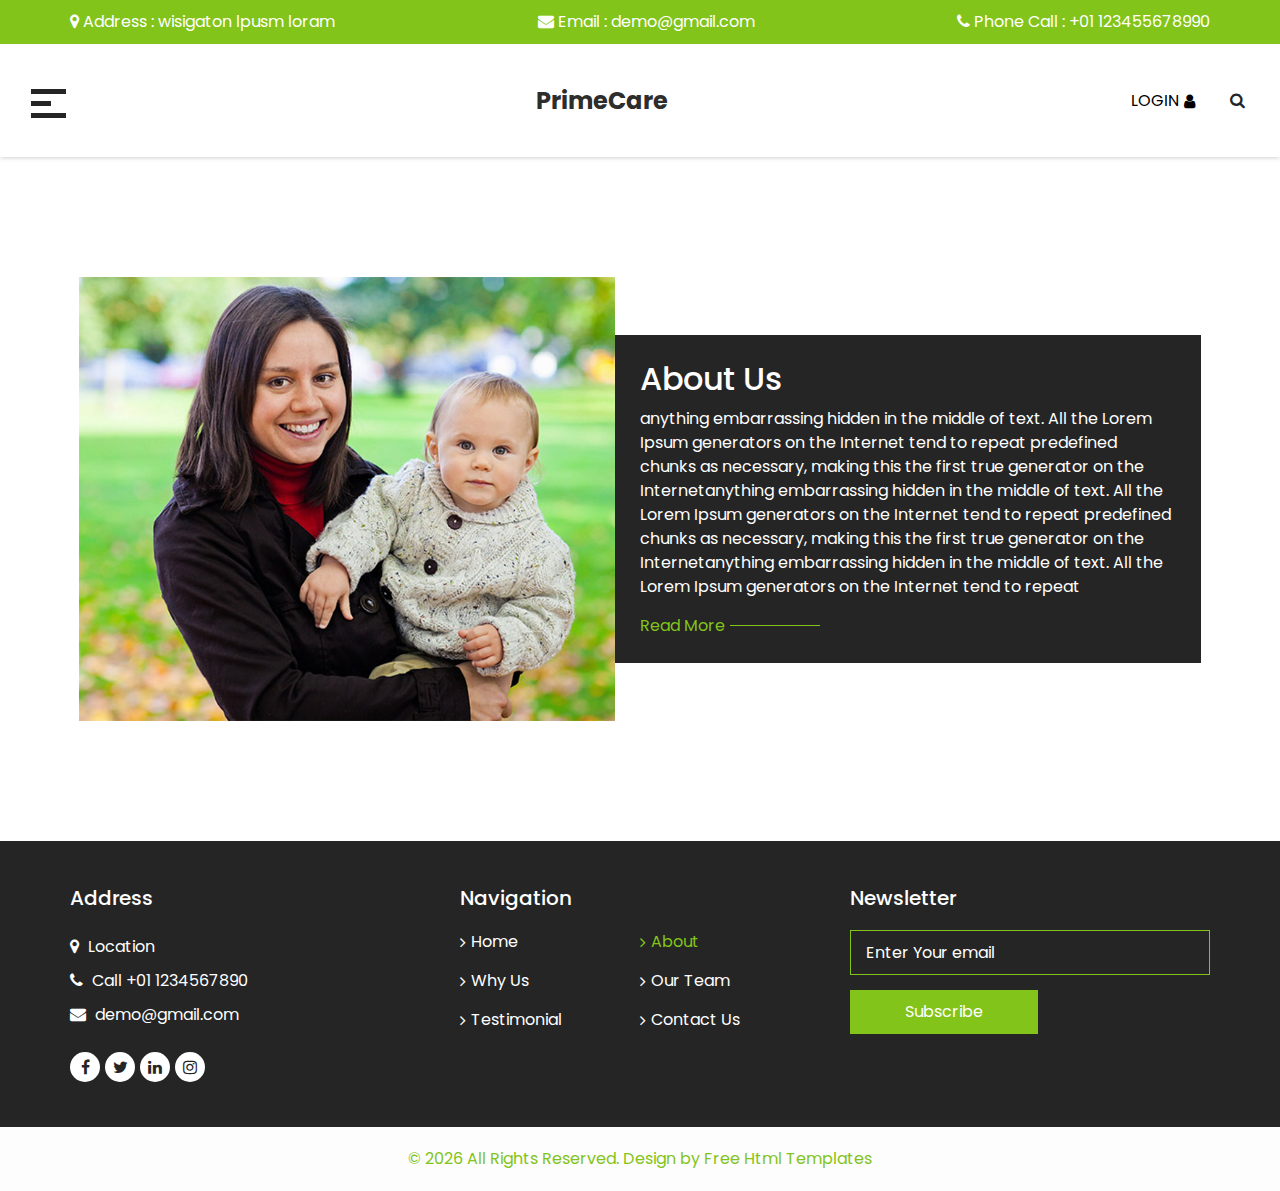
==== about.html @ 2d904932 "update project" ====
<!DOCTYPE html>
<html>

<head>
  <!-- Basic -->
  <meta charset="utf-8" />
  <meta http-equiv="X-UA-Compatible" content="IE=edge" />
  <!-- Mobile Metas -->
  <meta name="viewport" content="width=device-width, initial-scale=1, shrink-to-fit=no" />
  <!-- Site Metas -->
  <meta name="keywords" content="" />
  <meta name="description" content="" />
  <meta name="author" content="" />

  <title>PrimeCare</title>

  <!-- slider stylesheet -->
  <link rel="stylesheet" type="text/css" href="https://cdnjs.cloudflare.com/ajax/libs/OwlCarousel2/2.3.4/assets/owl.carousel.min.css" />

  <!-- bootstrap core css -->
  <link rel="stylesheet" type="text/css" href="css/bootstrap.css" />
  <!-- fonts awesome style -->
  <link href="css/font-awesome.min.css" rel="stylesheet" />
  <!-- fonts style -->
  <link href="https://fonts.googleapis.com/css?family=Open+Sans:400,700|Poppins:400,500,700&display=swap" rel="stylesheet" />

  <!-- Custom styles for this template -->
  <link href="css/style.css" rel="stylesheet" />
  <!-- responsive style -->
  <link href="css/responsive.css" rel="stylesheet" />
</head>

<body class="sub_page">
  <div class="hero_area">
    <!-- header section strats -->
    <header class="header_section">
      <div class="contact_nav_container">
        <div class="container">
          <div class="contact_nav">
            <a href="">
              <i class="fa fa-map-marker" aria-hidden="true"></i>
              <span>
                Address : wisigaton lpusm loram
              </span>
            </a>
            <a href="">
              <i class="fa fa-envelope" aria-hidden="true"></i>
              <span>
                Email : demo@gmail.com
              </span>
            </a>
            <a href="">
              <i class="fa fa-phone" aria-hidden="true"></i>
              <span>
                Phone Call : +01 123455678990
              </span>
            </a>
          </div>
        </div>
      </div>
      <div class="container-fluid">
        <nav class="navbar navbar-expand-lg custom_nav-container">
          <div class="custom_menu-btn">
            <button onclick="openNav()">
              <span class="s-1"> </span>
              <span class="s-2"> </span>
              <span class="s-3"> </span>
            </button>
          </div>
          <div id="myNav" class="overlay">
            <div class="menu_btn-style ">
              <button onclick="closeNav()">
                <span class="s-1"> </span>
                <span class="s-2"> </span>
                <span class="s-3"> </span>
              </button>
            </div>
            <div class="overlay-content">
              <a class="" href="index.html"> Home <span class="sr-only">(current)</span></a>
              <a class="active" href="about.html"> About</a>
              <a class="" href="why.html"> Why Us </a>
              <a class="" href="team.html"> Our Team</a>
              <a class="" href="testimonial.html"> Testimonial</a>
              <a class="" href="contact.html"> Contact Us</a>
            </div>
          </div>
          <a class="navbar-brand" href="index.html">
            <span>
              PrimeCare
            </span>
          </a>
          <div class="user_option">
            <a href="">
              <span>
                Login
              </span>
              <i class="fa fa-user" aria-hidden="true"></i>
            </a>
            <form class="form-inline">
              <button class="btn  nav_search-btn" type="submit">
                <i class="fa fa-search" aria-hidden="true"></i>
              </button>
            </form>
          </div>
        </nav>
      </div>
    </header>
    <!-- end header section -->
  </div>


  <!-- about section -->

  <section class="about_section layout_padding">
    <div class="container-fluid">
      <div class="box">
        <div class="img-box">
          <img src="images/about-img.jpg" alt="" />
        </div>
        <div class="detail-box">
          <h2>
            About Us
          </h2>
          <p>
            anything embarrassing hidden in the middle of text. All the Lorem Ipsum generators on the Internet tend to repeat predefined chunks as necessary, making this the first true generator on the Internetanything embarrassing hidden in the middle of text. All the Lorem Ipsum generators on the Internet tend to repeat predefined chunks as necessary, making this the first true generator on the Internetanything embarrassing hidden in the middle of text. All the Lorem Ipsum generators on the Internet tend to repeat
          </p>
          <a href="">
            <span>
              Read More
            </span>
            <hr />
          </a>
        </div>
      </div>
    </div>
  </section>

  <!-- end about section -->


  <!-- info section -->

  <section class="info_section layout_padding2">
    <div class="container">
      <div class="row">
        <div class="col-md-4">
          <div class="info_contact">
            <h5>
              Address
            </h5>
            <div class="contact_link_box">
              <a href="">
                <i class="fa fa-map-marker" aria-hidden="true"></i>
                <span>
                  Location
                </span>
              </a>
              <a href="">
                <i class="fa fa-phone" aria-hidden="true"></i>
                <span>
                  Call +01 1234567890
                </span>
              </a>
              <a href="">
                <i class="fa fa-envelope" aria-hidden="true"></i>
                <span>
                  demo@gmail.com
                </span>
              </a>
            </div>
          </div>
          <div class="info_social">
            <a href="">
              <i class="fa fa-facebook" aria-hidden="true"></i>
            </a>
            <a href="">
              <i class="fa fa-twitter" aria-hidden="true"></i>
            </a>
            <a href="">
              <i class="fa fa-linkedin" aria-hidden="true"></i>
            </a>
            <a href="">
              <i class="fa fa-instagram" aria-hidden="true"></i>
            </a>
          </div>
        </div>
        <div class="col-md-4">
          <div class="info_link_box">
            <h5>
              Navigation
            </h5>
            <div class="info_links">
              <a class="" href="index.html"> <i class="fa fa-angle-right" aria-hidden="true"></i> Home <span class="sr-only">(current)</span></a>
              <a class="active" href="about.html"> <i class="fa fa-angle-right" aria-hidden="true"></i> About</a>
              <a class="" href="why.html"> <i class="fa fa-angle-right" aria-hidden="true"></i> Why Us </a>
              <a class="" href="team.html"> <i class="fa fa-angle-right" aria-hidden="true"></i> Our Team</a>
              <a class="" href="testimonial.html"> <i class="fa fa-angle-right" aria-hidden="true"></i> Testimonial</a>
              <a class="" href="contact.html"> <i class="fa fa-angle-right" aria-hidden="true"></i> Contact Us</a>
            </div>
          </div>
        </div>
        <div class="col-md-4">
          <h5>
            Newsletter
          </h5>
          <form action="">
            <input type="text" placeholder="Enter Your email" />
            <button type="submit">
              Subscribe
            </button>
          </form>
        </div>
      </div>
    </div>
  </section>

  <!-- end info section -->

  <!-- footer section -->
  <footer class="footer_section container-fluid">
    <p>
      &copy; <span id="displayYear"></span> All Rights Reserved. Design by
      <a href="https://html.design/">Free Html Templates</a>
    </p>
  </footer>
  <!-- footer section -->

  <script src="js/jquery-3.4.1.min.js"></script>
  <script src="js/bootstrap.js"></script>
  <script src="https://cdnjs.cloudflare.com/ajax/libs/OwlCarousel2/2.3.4/owl.carousel.min.js"></script>
  <script src="js/custom.js"></script>


</body>

</html>
---- css/style.css ----
body {
  font-family: "Poppins", sans-serif;
  overflow-x: hidden;
}

p {
  font-family: "Poppins", sans-serif;
}

.layout_margin {
  margin-top: 90px;
  margin-bottom: 90px;
}

.layout_padding {
  padding-top: 120px;
  padding-bottom: 120px;
}

.layout_padding2 {
  padding-top: 45px;
  padding-bottom: 45px;
}

.layout_padding2-top {
  padding-top: 45px;
}

.layout_padding2-bottom {
  padding-bottom: 45px;
}

.layout_padding-top {
  padding-top: 120px;
}

.layout_padding-bottom {
  padding-bottom: 120px;
}

.heading_container {
  display: -webkit-box;
  display: -ms-flexbox;
  display: flex;
  -webkit-box-orient: vertical;
  -webkit-box-direction: normal;
      -ms-flex-direction: column;
          flex-direction: column;
  -webkit-box-align: center;
      -ms-flex-align: center;
          align-items: center;
  text-align: center;
}

.heading_container h2 {
  font-weight: bold;
}

/*header section*/
.hero_area {
  height: 100vh;
  position: relative;
  display: -webkit-box;
  display: -ms-flexbox;
  display: flex;
  -webkit-box-orient: vertical;
  -webkit-box-direction: normal;
      -ms-flex-direction: column;
          flex-direction: column;
}

.sub_page .hero_area {
  height: auto;
}

.sub_page .hero_area .header_section {
  -webkit-box-shadow: 0 0 5px 0 rgba(0, 0, 0, 0.25);
          box-shadow: 0 0 5px 0 rgba(0, 0, 0, 0.25);
}

.header_section {
  background-color: #ffffff;
}

.header_section .container-fluid {
  padding-right: 25px;
  padding-left: 25px;
}

.contact_nav_container {
  background-color: #82c419;
  padding: 10px 0;
}

.contact_nav_container .contact_nav {
  display: -webkit-box;
  display: -ms-flexbox;
  display: flex;
  -webkit-box-pack: justify;
      -ms-flex-pack: justify;
          justify-content: space-between;
}

.contact_nav_container .contact_nav a {
  color: #ffffff;
}

.header_section .nav_container {
  margin: 0 auto;
}

.custom_nav-container.navbar-expand-lg .navbar-nav .nav-link img {
  width: 22px;
  margin-right: 15px;
}

.custom_nav-container.navbar-expand-lg .navbar-nav .nav-link {
  padding: 0px 25px;
  color: #fefeff;
  text-align: center;
  font-family: "Roboto", sans-serif;
}

.custom_menu-btn button {
  margin-top: 12px;
  outline: none;
  border: none;
  background-color: transparent;
}

.custom_menu-btn span {
  display: block;
  width: 35px;
  height: 5px;
  background-color: #252525;
  margin: 7px 0;
  -webkit-transition: all 0.3s;
  transition: all 0.3s;
}

.custom_menu-btn .s-2 {
  -webkit-transition: all 0.1s;
  transition: all 0.1s;
  width: 20px;
}

.menu_btn-style {
  position: fixed;
  left: 22px;
  top: 15px;
}

.menu_btn-style button {
  margin-top: 12px;
  outline: none;
  border: none;
  background-color: transparent;
}

.menu_btn-style span {
  display: block;
  width: 35px;
  height: 5px;
  background-color: #252525;
  margin: 7px 0;
  -webkit-transition: all 0.3s;
  transition: all 0.3s;
}

.menu_btn-style button {
  -webkit-transform: translateX(14px);
          transform: translateX(14px);
}

.menu_btn-style button .s-1 {
  -webkit-transform: rotate(45deg) translateY(17px);
          transform: rotate(45deg) translateY(17px);
}

.menu_btn-style button .s-2 {
  -webkit-transform: translateX(-100px);
          transform: translateX(-100px);
}

.menu_btn-style button .s-3 {
  -webkit-transform: rotate(-45deg) translateY(-17px);
          transform: rotate(-45deg) translateY(-17px);
}

.navbar-expand-lg {
  -webkit-box-pack: justify;
      -ms-flex-pack: justify;
          justify-content: space-between;
}

.navbar-expand-lg .navbar-collapse {
  -webkit-box-flex: 0;
      -ms-flex-positive: 0;
          flex-grow: 0;
}

.overlay {
  height: 100%;
  width: 0;
  position: fixed;
  z-index: 1;
  top: 0;
  left: 0;
  background-color: rgba(130, 196, 25, 0.95);
  overflow-x: hidden;
  -webkit-transition: 0.5s;
  transition: 0.5s;
}

.overlay .closebtn {
  position: absolute;
  top: 0;
  right: 30px;
}

.overlay a {
  display: inline-block;
  padding: 10px 15px;
  text-decoration: none;
  font-size: 18px;
  text-transform: uppercase;
  color: #ffffff;
  margin: 10px 0;
  display: block;
  -webkit-transition: 0.3s;
  transition: 0.3s;
  border: 1.5px solid #ffffff;
  border-radius: 5px;
  width: 190px;
}

.overlay a:hover, .overlay a.active {
  border-color: transparent;
  background-color: #ffffff;
  color: #000000;
}

.menu_btn-style {
  display: none;
}

.overlay-content {
  position: relative;
  top: 20%;
  width: 100%;
  text-align: center;
  margin-top: 30px;
  display: -webkit-box;
  display: -ms-flexbox;
  display: flex;
  -webkit-box-orient: vertical;
  -webkit-box-direction: normal;
      -ms-flex-direction: column;
          flex-direction: column;
  -webkit-box-align: center;
      -ms-flex-align: center;
          align-items: center;
}

.menu_width {
  width: 100%;
}

.scroll-y-hidden {
  overflow-y: hidden;
}

a,
a:hover,
a:focus {
  text-decoration: none;
}

a:hover,
a:focus {
  color: initial;
}

.btn,
.btn:focus {
  outline: none !important;
  -webkit-box-shadow: none;
          box-shadow: none;
}

.custom_nav-container .nav_search-btn {
  width: 35px;
  height: 35px;
  padding: 0;
  border: none;
  background-position: center;
}

.navbar-brand {
  display: -webkit-box;
  display: -ms-flexbox;
  display: flex;
  margin: 0;
}

.navbar-brand span {
  font-weight: 700;
  color: #2d2d2c;
  font-size: 24px;
}

.custom_nav-container {
  z-index: 99999;
  padding: 25px 0;
}

.custom_nav-container .navbar-toggler {
  outline: none;
}

.custom_nav-container .navbar-toggler .navbar-toggler-icon {
  background-image: url(../images/menu.png);
  background-size: 55px;
}

.user_option {
  display: -webkit-box;
  display: -ms-flexbox;
  display: flex;
  -webkit-box-align: center;
      -ms-flex-align: center;
          align-items: center;
}

.user_option a {
  display: -webkit-box;
  display: -ms-flexbox;
  display: flex;
  -webkit-box-align: center;
      -ms-flex-align: center;
          align-items: center;
  margin-right: 25px;
  color: #000000;
}

.user_option a span {
  text-transform: uppercase;
  margin-right: 5px;
}

/*end header section*/
.slider_section {
  background-image: url(../images/slider-bg.jpg);
  background-size: cover;
  -webkit-box-flex: 1;
      -ms-flex: 1;
          flex: 1;
  color: #ffffff;
}

.slider_section #customCarousel1,
.slider_section .carousel-inner,
.slider_section .carousel-item {
  height: 100%;
}

.slider_section #customCarousel1 {
  width: 100%;
  height: 100%;
}

.slider_section .box {
  width: 100%;
  height: 100%;
  display: -webkit-box;
  display: -ms-flexbox;
  display: flex;
  -webkit-box-pack: justify;
      -ms-flex-pack: justify;
          justify-content: space-between;
}

.slider_section .box a {
  display: inline-block;
  background-color: #82c419;
  color: #ffffff;
  padding: 12px 45px;
  border-radius: 0;
  -webkit-transition: all 0.3s;
  transition: all 0.3s;
  border: none;
  text-transform: uppercase;
}

.slider_section .box a:hover {
  background-color: #649713;
}

.slider_section .box .baby_detail {
  -ms-flex-item-align: start;
      align-self: flex-start;
  display: -webkit-box;
  display: -ms-flexbox;
  display: flex;
  -webkit-box-orient: vertical;
  -webkit-box-direction: normal;
      -ms-flex-direction: column;
          flex-direction: column;
  -webkit-box-align: end;
      -ms-flex-align: end;
          align-items: flex-end;
}

.slider_section .box .baby_detail .baby_text {
  padding: 25px 35px;
  background-color: rgba(37, 37, 37, 0.9);
  margin-bottom: 15px;
}

.slider_section .box .baby_detail h2 {
  text-transform: uppercase;
}

.slider_section .box .care_detail {
  -ms-flex-item-align: end;
      align-self: flex-end;
}

.slider_section .box .care_detail .care_text {
  padding: 25px 35px;
  background-color: rgba(37, 37, 37, 0.9);
  margin-top: 15px;
}

.slider_section .box .care_detail h2 {
  text-transform: uppercase;
}

.slider_section .carousel-indicators {
  left: initial;
  bottom: initial;
  top: 45px;
  right: 0;
  width: 50px;
  height: 115px;
  margin: 0;
  -webkit-box-orient: vertical;
  -webkit-box-direction: normal;
      -ms-flex-direction: column;
          flex-direction: column;
  -webkit-box-pack: justify;
      -ms-flex-pack: justify;
          justify-content: space-between;
  -webkit-box-align: center;
      -ms-flex-align: center;
          align-items: center;
}

.slider_section .carousel-indicators li {
  width: 20px;
  height: 20px;
  opacity: 1;
  margin: 0;
  border: none;
  background-color: transparent;
  background-color: #82c419;
}

.slider_section .carousel-indicators li.active {
  background-color: #252525;
}

.service_section {
  background-color: #252525;
  position: relative;
}

.service_section .row > div {
  padding: 0;
}

.service_section .box {
  padding: 25px 25px;
  position: relative;
}

.service_section .box .img-box {
  width: 45px;
  height: 45px;
  display: -webkit-box;
  display: -ms-flexbox;
  display: flex;
  -webkit-box-pack: center;
      -ms-flex-pack: center;
          justify-content: center;
  -webkit-box-align: center;
      -ms-flex-align: center;
          align-items: center;
}

.service_section .box .img-box img {
  width: 100%;
}

.service_section .box .detail-box {
  color: #ffffff;
  margin-top: 10px;
}

.service_section .box .detail-box h6 {
  text-transform: uppercase;
}

.service_section .box > div {
  position: relative;
  z-index: 3;
}

.service_section .box:before {
  content: "";
  position: absolute;
  top: 0;
  left: 0;
  width: 100%;
  height: 100%;
  background-color: #252525;
  z-index: 1;
  -webkit-transition: all 0.3s;
  transition: all 0.3s;
}

.service_section .box:hover:before, .service_section .box.active:before {
  background-color: #82c419;
  -webkit-transform: scale(1.1);
          transform: scale(1.1);
  z-index: 2;
}

.about_section {
  color: #ffffff;
  padding-left: 10%;
  padding-right: 12%;
}

.about_section .box {
  display: -webkit-box;
  display: -ms-flexbox;
  display: flex;
  -webkit-box-align: stretch;
      -ms-flex-align: stretch;
          align-items: stretch;
}

.about_section .box .img-box {
  -webkit-box-flex: 1;
      -ms-flex: 1;
          flex: 1;
}

.about_section .box .img-box img {
  width: 100%;
}

.about_section .box .detail-box {
  -webkit-box-flex: 1;
      -ms-flex: 1;
          flex: 1;
  padding: 25px;
  margin: 25px 0;
  background-color: #252525;
  display: -webkit-box;
  display: -ms-flexbox;
  display: flex;
  -webkit-box-orient: vertical;
  -webkit-box-direction: normal;
      -ms-flex-direction: column;
          flex-direction: column;
  -webkit-box-align: start;
      -ms-flex-align: start;
          align-items: flex-start;
  -webkit-box-pack: center;
      -ms-flex-pack: center;
          justify-content: center;
}

.about_section .box .detail-box p {
  margin: 0;
}

.about_section .box .detail-box a {
  display: -webkit-box;
  display: -ms-flexbox;
  display: flex;
  -webkit-box-align: center;
      -ms-flex-align: center;
          align-items: center;
  margin-top: 15px;
  color: #82c419;
}

.about_section .box .detail-box a hr {
  border: none;
  width: 90px;
  height: 1px;
  background-color: #82c419;
  margin: 0;
  margin-left: 5px;
}

.wehave_section {
  color: #ffffff;
  padding-left: 10%;
  padding-right: 5%;
  background-color: #252525;
  background: -webkit-gradient(linear, left top, left bottom, color-stop(5%, transparent), color-stop(5%, #252525), color-stop(95%, #252525), color-stop(95%, transparent));
  background: linear-gradient(to bottom, transparent 5%, #252525 5%, #252525 95%, transparent 95%);
}

.wehave_section .box {
  display: -webkit-box;
  display: -ms-flexbox;
  display: flex;
  -webkit-box-align: stretch;
      -ms-flex-align: stretch;
          align-items: stretch;
}

.wehave_section .box .img-box {
  -webkit-box-flex: 1.4;
      -ms-flex: 1.4;
          flex: 1.4;
}

.wehave_section .box .img-box img {
  width: 100%;
}

.wehave_section .box .detail-box {
  -webkit-box-flex: 1;
      -ms-flex: 1;
          flex: 1;
  padding: 25px;
  margin: 25px 0;
  display: -webkit-box;
  display: -ms-flexbox;
  display: flex;
  -webkit-box-orient: vertical;
  -webkit-box-direction: normal;
      -ms-flex-direction: column;
          flex-direction: column;
  -webkit-box-align: start;
      -ms-flex-align: start;
          align-items: flex-start;
  -webkit-box-pack: center;
      -ms-flex-pack: center;
          justify-content: center;
}

.wehave_section .box .detail-box p {
  margin: 0;
}

.wehave_section .box .detail-box a {
  display: -webkit-box;
  display: -ms-flexbox;
  display: flex;
  -webkit-box-align: center;
      -ms-flex-align: center;
          align-items: center;
  margin-top: 15px;
  color: #82c419;
}

.wehave_section .box .detail-box a hr {
  border: none;
  width: 90px;
  height: 1px;
  background-color: #82c419;
  margin: 0;
  margin-left: 5px;
}

.why_section .why_container {
  display: -webkit-box;
  display: -ms-flexbox;
  display: flex;
  -webkit-box-pack: justify;
      -ms-flex-pack: justify;
          justify-content: space-between;
}

.why_section .box {
  display: -webkit-box;
  display: -ms-flexbox;
  display: flex;
  -webkit-box-orient: vertical;
  -webkit-box-direction: normal;
      -ms-flex-direction: column;
          flex-direction: column;
  -webkit-box-align: center;
      -ms-flex-align: center;
          align-items: center;
  text-align: center;
  margin: 45px 10px 0 10px;
  -webkit-box-flex: 1;
      -ms-flex: 1;
          flex: 1;
}

.why_section .box .img-box {
  width: 100%;
  height: 200px;
  display: -webkit-box;
  display: -ms-flexbox;
  display: flex;
  -webkit-box-pack: center;
      -ms-flex-pack: center;
          justify-content: center;
  -webkit-box-align: center;
      -ms-flex-align: center;
          align-items: center;
  background-color: #82c419;
  border-radius: 15px;
  -webkit-transition: all 0.3s;
  transition: all 0.3s;
}

.why_section .box .img-box img {
  width: 45px;
}

.why_section .box .detail-box {
  -webkit-box-flex: 1;
      -ms-flex: 1;
          flex: 1;
  display: -webkit-box;
  display: -ms-flexbox;
  display: flex;
  -webkit-box-orient: vertical;
  -webkit-box-direction: normal;
      -ms-flex-direction: column;
          flex-direction: column;
  margin-top: 15px;
}

.why_section .box .detail-box h5 {
  -webkit-box-flex: 1;
      -ms-flex: 1;
          flex: 1;
}

.why_section .box .detail-box a {
  display: -webkit-box;
  display: -ms-flexbox;
  display: flex;
  -webkit-box-pack: center;
      -ms-flex-pack: center;
          justify-content: center;
  -webkit-box-align: center;
      -ms-flex-align: center;
          align-items: center;
  margin-top: 15px;
  color: #82c419;
}

.why_section .box .detail-box a hr {
  border: none;
  width: 90px;
  height: 1px;
  background-color: #82c419;
  margin: 0;
  margin-left: 5px;
}

.why_section .box:hover .img-box {
  background-color: #252525;
}

.team_section .box {
  display: -webkit-box;
  display: -ms-flexbox;
  display: flex;
  -webkit-box-orient: vertical;
  -webkit-box-direction: normal;
      -ms-flex-direction: column;
          flex-direction: column;
  -webkit-box-align: center;
      -ms-flex-align: center;
          align-items: center;
  text-align: center;
  opacity: 0.2;
  margin: 75px 0;
  -webkit-transition: all 0.3s;
  transition: all 0.3s;
}

.team_section .box .img-box img {
  width: 100%;
}

.team_section .box .detail-box {
  background-color: #82c419;
  padding: 15px;
  border-radius: 10px;
  color: #ffffff;
  margin-top: -45px;
  visibility: hidden;
  opacity: 0;
  -webkit-transition: all 0.3s;
  transition: all 0.3s;
}

.team_section .box .detail-box h6 {
  text-transform: uppercase;
  font-size: 15px;
}

.team_section .box .detail-box .social_box {
  display: -webkit-box;
  display: -ms-flexbox;
  display: flex;
  -webkit-box-pack: center;
      -ms-flex-pack: center;
          justify-content: center;
}

.team_section .box .detail-box .social_box a {
  width: 30px;
  height: 30px;
  border-radius: 100%;
  display: -webkit-box;
  display: -ms-flexbox;
  display: flex;
  -webkit-box-pack: center;
      -ms-flex-pack: center;
          justify-content: center;
  -webkit-box-align: center;
      -ms-flex-align: center;
          align-items: center;
  background-color: #ffffff;
  font-size: 18px;
  margin: 0 5px;
  color: #82c419;
}

.team_section .team_carousel .owl-item.center .box {
  opacity: 1;
  -webkit-transform: scale(1.2);
          transform: scale(1.2);
}

.team_section .team_carousel .owl-item.center .box .detail-box {
  visibility: visible;
  opacity: 1;
}

.team_section .team_carousel .owl-dots {
  display: -webkit-box;
  display: -ms-flexbox;
  display: flex;
  -webkit-box-pack: center;
      -ms-flex-pack: center;
          justify-content: center;
}

.team_section .team_carousel .owl-dots .owl-dot {
  width: 20px;
  height: 20px;
  margin: 0 5px;
  background-color: #252525;
  outline: none;
}

.team_section .team_carousel .owl-dots .owl-dot.active {
  background-color: #82c419;
}

/* contact section */
.contact_section .heading_container {
  margin-bottom: 25px;
}

.contact_section .row {
  -webkit-box-align: center;
      -ms-flex-align: center;
          align-items: center;
}

.contact_section .detail-box {
  width: 250px;
}

.contact_section .detail-box p {
  margin-top: 5px;
}

.contact_section .contact-form h5 {
  color: #ffffff;
  font-weight: 600;
  text-align: center;
}

.contact_section .contact-form .top_input {
  display: -webkit-box;
  display: -ms-flexbox;
  display: flex;
  -webkit-box-pack: justify;
      -ms-flex-pack: justify;
          justify-content: space-between;
}

.contact_section .contact-form .top_input input {
  width: 48%;
}

.contact_section .contact-form input {
  width: 100%;
  margin: 10px 0;
  height: 45px;
  padding-left: 15px;
  border: none;
  outline: none;
  -webkit-box-shadow: 0 0 20px 0 rgba(0, 0, 0, 0.1);
          box-shadow: 0 0 20px 0 rgba(0, 0, 0, 0.1);
}

.contact_section .contact-form input.message_input {
  height: 125px;
}

.contact_section .contact-form input::-webkit-input-placeholder {
  color: #acabab;
}

.contact_section .contact-form input:-ms-input-placeholder {
  color: #acabab;
}

.contact_section .contact-form input::-ms-input-placeholder {
  color: #acabab;
}

.contact_section .contact-form input::placeholder {
  color: #acabab;
}

.contact_section .contact-form .btn-box {
  display: -webkit-box;
  display: -ms-flexbox;
  display: flex;
  -webkit-box-pack: center;
      -ms-flex-pack: center;
          justify-content: center;
  margin-top: 35px;
}

.contact_section .contact-form .btn-box button {
  display: inline-block;
  background-color: #82c419;
  color: #ffffff;
  padding: 10px 65px;
  border-radius: 0;
  -webkit-transition: all 0.3s;
  transition: all 0.3s;
  border: none;
}

.contact_section .contact-form .btn-box button:hover {
  background-color: #649713;
}

/* end contact section */
.client_section .heading_container {
  -webkit-box-align: center;
      -ms-flex-align: center;
          align-items: center;
  text-align: center;
  margin-bottom: 15px;
}

.client_section .box {
  display: -webkit-box;
  display: -ms-flexbox;
  display: flex;
  -webkit-box-align: start;
      -ms-flex-align: start;
          align-items: flex-start;
}

.client_section .box .img-box {
  width: 125px;
  min-width: 125px;
  margin-right: 15px;
  position: relative;
  border: 1.5px solid #82c419;
}

.client_section .box .img-box img {
  width: 100%;
}

.client_section .box .client_detail {
  border: 1px solid #82c419;
  margin-left: -75px;
  margin-top: 45px;
  padding: 45px 35px 35px 90px;
}

.client_section .box .client_detail .client_name {
  display: -webkit-box;
  display: -ms-flexbox;
  display: flex;
  -webkit-box-align: center;
      -ms-flex-align: center;
          align-items: center;
  -webkit-box-pack: justify;
      -ms-flex-pack: justify;
          justify-content: space-between;
  -webkit-box-flex: 1;
      -ms-flex: 1;
          flex: 1;
  padding-right: 25px;
  margin-bottom: 10px;
}

.client_section .box .client_detail .client_name .client_info h4 {
  font-weight: bold;
  margin: 0;
}

.client_section .box .client_detail .client_name .client_info span {
  color: #82c419;
  font-weight: 600;
}

.client_section .box .client_detail .client_name i {
  color: #82c419;
}

.client_section .owl-carousel .owl-nav {
  display: -webkit-box;
  display: -ms-flexbox;
  display: flex;
  -webkit-box-pack: center;
      -ms-flex-pack: center;
          justify-content: center;
  margin-top: 20px;
}

.client_section .owl-carousel .owl-nav button {
  width: 50px;
  height: 50px;
  background-color: #252525;
  outline: none;
  margin: 0 20px;
  color: #ffffff;
}

.client_section .carousel-indicators {
  position: unset;
  margin: 0;
  -webkit-box-pack: center;
      -ms-flex-pack: center;
          justify-content: center;
  margin-top: 45px;
}

.client_section .carousel-indicators li {
  width: 20px;
  height: 20px;
  opacity: 1;
  margin: 0 5px;
  border: none;
  background-color: transparent;
  background-color: #252525;
}

.client_section .carousel-indicators li.active {
  background-color: #82c419;
}

/* info section */
.info_section {
  background-color: #252525;
  color: #ffffff;
}

.info_section h5 {
  margin-bottom: 20px;
}

.info_section .info_contact .contact_link_box {
  display: -webkit-box;
  display: -ms-flexbox;
  display: flex;
  -webkit-box-orient: vertical;
  -webkit-box-direction: normal;
      -ms-flex-direction: column;
          flex-direction: column;
}

.info_section .info_contact .contact_link_box a {
  margin: 5px 0;
  color: #ffffff;
}

.info_section .info_contact .contact_link_box a i {
  margin-right: 5px;
}

.info_section .info_contact .contact_link_box a:hover {
  color: #82c419;
}

.info_section .info_social {
  display: -webkit-box;
  display: -ms-flexbox;
  display: flex;
  margin-top: 20px;
}

.info_section .info_social a {
  display: -webkit-box;
  display: -ms-flexbox;
  display: flex;
  -webkit-box-pack: center;
      -ms-flex-pack: center;
          justify-content: center;
  -webkit-box-align: center;
      -ms-flex-align: center;
          align-items: center;
  color: #ffffff;
  width: 30px;
  height: 30px;
  background-color: #ffffff;
  color: #252525;
  border-radius: 100%;
  margin-right: 5px;
}

.info_section .info_social a:hover {
  color: #82c419;
}

.info_section .info_links {
  display: -webkit-box;
  display: -ms-flexbox;
  display: flex;
  -ms-flex-wrap: wrap;
      flex-wrap: wrap;
}

.info_section .info_links a {
  -ms-flex-preferred-size: 50%;
      flex-basis: 50%;
  display: -webkit-box;
  display: -ms-flexbox;
  display: flex;
  -webkit-box-align: center;
      -ms-flex-align: center;
          align-items: center;
  margin-bottom: 15px;
  color: #ffffff;
}

.info_section .info_links a i {
  margin-right: 5px;
}

.info_section .info_links a:hover, .info_section .info_links a.active {
  color: #82c419;
}

.info_section form input {
  border: 1px solid #82c419;
  background-color: transparent;
  width: 100%;
  height: 45px;
  padding-left: 15px;
  color: #ffffff;
  outline: none;
}

.info_section form input::-webkit-input-placeholder {
  color: #ffffff;
}

.info_section form input:-ms-input-placeholder {
  color: #ffffff;
}

.info_section form input::-ms-input-placeholder {
  color: #ffffff;
}

.info_section form input::placeholder {
  color: #ffffff;
}

.info_section form button {
  display: inline-block;
  background-color: #82c419;
  color: #ffffff;
  padding: 10px 55px;
  border-radius: 0;
  -webkit-transition: all 0.3s;
  transition: all 0.3s;
  border: none;
  margin-top: 15px;
}

.info_section form button:hover {
  background-color: #649713;
}

/* end info section */
/* footer section*/
.footer_section {
  background-color: #fdfdfe;
  text-align: center;
  color: #000000;
}

.footer_section p {
  margin: 0;
  padding: 20px 0;
  color: #82c419;
}

.footer_section p a {
  color: inherit;
}
/*# sourceMappingURL=style.css.map */
---- css/responsive.css ----
@media (max-width: 1300px) {
    .about_section {


        padding-left: 5%;
        padding-right: 5%;

    }

    .about_section .box {
        align-items: center;
    }
}

@media (max-width: 1120px) {}

@media (max-width: 992px) {
    .hero_area {
        height: auto;
        height: 750px;
        background-size: cover;
    }

    .contact_nav_container {
        display: none;
    }

    .custom_nav-container {
        padding: 15px 0;
    }

    .slider_section {}

    .wehave_section .box {
        align-items: center;
    }

    .wehave_section {
        background: none;
        background-color: #252525;
        padding: 0;
    }

    .wehave_section .box {
        flex-direction: column;
    }

    .wehave_section .box .img-box {
        margin-bottom: -25px;
    }

    .why_section .why_container {
        flex-wrap: wrap;
    }

    .why_section .box {
        flex: none;
        flex-basis: calc(50% - 20px);
    }

}

@media (max-width: 768px) {
    .about_section {
        padding-left: 0;
        padding-right: 0;
    }

    .about_section .box {
        flex-direction: column;
    }

    .about_section .box .detail-box {
        margin: 0;
    }

    .info_section .row>div {
        display: flex;
        flex-direction: column;
        align-items: center;
        text-align: center;
    }

    .info_section .row>div:not(:nth-last-child(1)) {
        margin-bottom: 45px;
    }

    .info_section .info_links {
        flex-direction: column;
        align-items: center;
    }
}

@media (max-width: 576px) {
    .hero_area {
        height: 750px;
    }

    .slider_section {
        padding-bottom: 75px;
    }

    .slider_section .carousel-indicators {
        flex-direction: row;
        justify-content: center;
        width: 100%;
        height: auto;
        top: initial;
        bottom: -35px;
    }

    .slider_section .carousel-indicators li {
        margin: 0 2.5px;
    }



    .slider_section .box {
        flex-direction: column;
    }

    .slider_section .box .care_detail {
        display: flex;
        flex-direction: column-reverse;
        align-items: flex-start;
    }

    .slider_section .box .care_detail .care_text {
        margin-top: 0;
    }

    .slider_section .box .care_detail a {
        margin: 15px 0;
    }

    .user_option {
        display: none;
    }

    .contact_section .contact-form .top_input {
        flex-direction: column;
    }

    .contact_section .contact-form .top_input input {
        width: 100%;
    }

    .client_section .box {
        flex-direction: column;
    }

    .client_section .box .client_detail {
        margin-left: 0;
        padding-left: 25px;
        padding-top: 75px;
        margin-top: -45px;
    }

    .client_section .box .img-box {
        margin-left: 45px;
    }
}

@media (max-width: 480px) {
    .why_section .box {
        flex-basis: calc(100% - 20px);
    }

}

@media (max-width: 420px) {}

@media (max-width: 360px) {}

@media (min-width: 1200px) {
    .container {
        max-width: 1170px;
    }

}
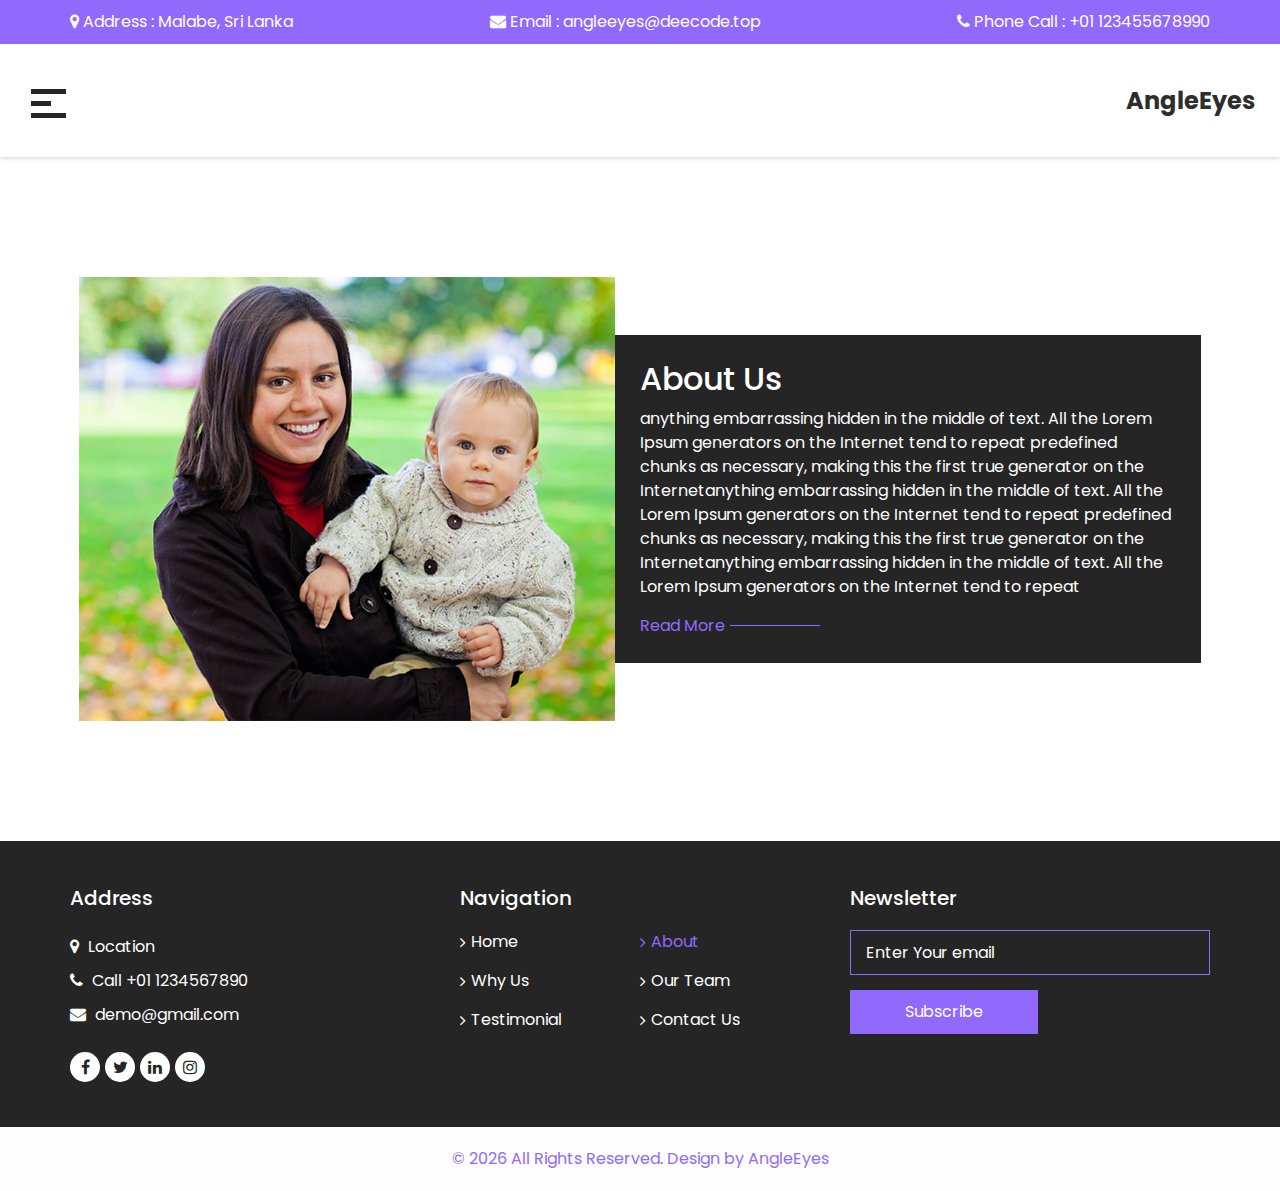
==== commit 0da70f02: "updated link and ui" ====
--- a/about.html
+++ b/about.html
@@ -40,13 +40,13 @@
             <a href="">
               <i class="fa fa-map-marker" aria-hidden="true"></i>
               <span>
-                Address : wisigaton lpusm loram
+                Address : Malabe, Sri Lanka
               </span>
             </a>
             <a href="">
               <i class="fa fa-envelope" aria-hidden="true"></i>
               <span>
-                Email : demo@gmail.com
+                Email : angleeyes@deecode.top
               </span>
             </a>
             <a href="">
@@ -86,22 +86,9 @@
           </div>
           <a class="navbar-brand" href="index.html">
             <span>
-              PrimeCare
+              AngleEyes
             </span>
           </a>
-          <div class="user_option">
-            <a href="">
-              <span>
-                Login
-              </span>
-              <i class="fa fa-user" aria-hidden="true"></i>
-            </a>
-            <form class="form-inline">
-              <button class="btn  nav_search-btn" type="submit">
-                <i class="fa fa-search" aria-hidden="true"></i>
-              </button>
-            </form>
-          </div>
         </nav>
       </div>
     </header>
@@ -220,7 +207,7 @@
   <footer class="footer_section container-fluid">
     <p>
       &copy; <span id="displayYear"></span> All Rights Reserved. Design by
-      <a href="https://html.design/">Free Html Templates</a>
+      <a href="https://html.design/">AngleEyes</a>
     </p>
   </footer>
   <!-- footer section -->
--- a/css/style.css
+++ b/css/style.css
@@ -88,7 +88,7 @@
 }
 
 .contact_nav_container {
-  background-color: #82c419;
+  background-color: #916afd;
   padding: 10px 0;
 }
 
@@ -206,7 +206,7 @@
   z-index: 1;
   top: 0;
   left: 0;
-  background-color: rgba(130, 196, 25, 0.95);
+  background-color: #916afd90;
   overflow-x: hidden;
   -webkit-transition: 0.5s;
   transition: 0.5s;
@@ -382,7 +382,7 @@
 
 .slider_section .box a {
   display: inline-block;
-  background-color: #82c419;
+  background-color: #916afd;
   color: #ffffff;
   padding: 12px 45px;
   border-radius: 0;
@@ -393,7 +393,7 @@
 }
 
 .slider_section .box a:hover {
-  background-color: #649713;
+  background-color: #7645fa;
 }
 
 .slider_section .box .baby_detail {
@@ -463,7 +463,7 @@
   margin: 0;
   border: none;
   background-color: transparent;
-  background-color: #82c419;
+  background-color: #916afd;
 }
 
 .slider_section .carousel-indicators li.active {
@@ -530,7 +530,7 @@
 }
 
 .service_section .box:hover:before, .service_section .box.active:before {
-  background-color: #82c419;
+  background-color: #916afd;
   -webkit-transform: scale(1.1);
           transform: scale(1.1);
   z-index: 2;
@@ -595,14 +595,14 @@
       -ms-flex-align: center;
           align-items: center;
   margin-top: 15px;
-  color: #82c419;
+  color: #916afd;
 }
 
 .about_section .box .detail-box a hr {
   border: none;
   width: 90px;
   height: 1px;
-  background-color: #82c419;
+  background-color: #916afd;
   margin: 0;
   margin-left: 5px;
 }
@@ -668,14 +668,14 @@
       -ms-flex-align: center;
           align-items: center;
   margin-top: 15px;
-  color: #82c419;
+  color: #916afd;
 }
 
 .wehave_section .box .detail-box a hr {
   border: none;
   width: 90px;
   height: 1px;
-  background-color: #82c419;
+  background-color: #916afd;
   margin: 0;
   margin-left: 5px;
 }
@@ -719,7 +719,7 @@
   -webkit-box-align: center;
       -ms-flex-align: center;
           align-items: center;
-  background-color: #82c419;
+  background-color: #916afd;
   border-radius: 15px;
   -webkit-transition: all 0.3s;
   transition: all 0.3s;
@@ -760,14 +760,14 @@
       -ms-flex-align: center;
           align-items: center;
   margin-top: 15px;
-  color: #82c419;
+  color: #916afd;
 }
 
 .why_section .box .detail-box a hr {
   border: none;
   width: 90px;
   height: 1px;
-  background-color: #82c419;
+  background-color: #916afd;
   margin: 0;
   margin-left: 5px;
 }
@@ -799,7 +799,7 @@
 }
 
 .team_section .box .detail-box {
-  background-color: #82c419;
+  background-color: #916afd;
   padding: 15px;
   border-radius: 10px;
   color: #ffffff;
@@ -840,7 +840,7 @@
   background-color: #ffffff;
   font-size: 18px;
   margin: 0 5px;
-  color: #82c419;
+  color: #754ce6;
 }
 
 .team_section .team_carousel .owl-item.center .box {
@@ -872,7 +872,7 @@
 }
 
 .team_section .team_carousel .owl-dots .owl-dot.active {
-  background-color: #82c419;
+  background-color: #754ce6;
 }
 
 /* contact section */
@@ -956,7 +956,7 @@
 
 .contact_section .contact-form .btn-box button {
   display: inline-block;
-  background-color: #82c419;
+  background-color: #916afd;
   color: #ffffff;
   padding: 10px 65px;
   border-radius: 0;
@@ -966,7 +966,7 @@
 }
 
 .contact_section .contact-form .btn-box button:hover {
-  background-color: #649713;
+  background-color: #754ce6;
 }
 
 /* end contact section */
@@ -992,7 +992,7 @@
   min-width: 125px;
   margin-right: 15px;
   position: relative;
-  border: 1.5px solid #82c419;
+  border: 1.5px solid #754ce6;
 }
 
 .client_section .box .img-box img {
@@ -1000,7 +1000,7 @@
 }
 
 .client_section .box .client_detail {
-  border: 1px solid #82c419;
+  border: 1px solid #754ce6;
   margin-left: -75px;
   margin-top: 45px;
   padding: 45px 35px 35px 90px;
@@ -1029,12 +1029,12 @@
 }
 
 .client_section .box .client_detail .client_name .client_info span {
-  color: #82c419;
+  color: #754ce6;
   font-weight: 600;
 }
 
 .client_section .box .client_detail .client_name i {
-  color: #82c419;
+  color: #754ce6;
 }
 
 .client_section .owl-carousel .owl-nav {
@@ -1076,7 +1076,7 @@
 }
 
 .client_section .carousel-indicators li.active {
-  background-color: #82c419;
+  background-color: #916afd;
 }
 
 /* info section */
@@ -1109,7 +1109,7 @@
 }
 
 .info_section .info_contact .contact_link_box a:hover {
-  color: #82c419;
+  color: #916afd;
 }
 
 .info_section .info_social {
@@ -1139,7 +1139,7 @@
 }
 
 .info_section .info_social a:hover {
-  color: #82c419;
+  color: #916afd;
 }
 
 .info_section .info_links {
@@ -1168,11 +1168,11 @@
 }
 
 .info_section .info_links a:hover, .info_section .info_links a.active {
-  color: #82c419;
+  color: #916afd;
 }
 
 .info_section form input {
-  border: 1px solid #82c419;
+  border: 1px solid #916afd;
   background-color: transparent;
   width: 100%;
   height: 45px;
@@ -1199,7 +1199,7 @@
 
 .info_section form button {
   display: inline-block;
-  background-color: #82c419;
+  background-color: #916afd;
   color: #ffffff;
   padding: 10px 55px;
   border-radius: 0;
@@ -1210,7 +1210,7 @@
 }
 
 .info_section form button:hover {
-  background-color: #649713;
+  background-color: #754ce6;
 }
 
 /* end info section */
@@ -1224,10 +1224,35 @@
 .footer_section p {
   margin: 0;
   padding: 20px 0;
-  color: #82c419;
+  color: #916afd;
 }
 
 .footer_section p a {
   color: inherit;
 }
-/*# sourceMappingURL=style.css.map */+/*# sourceMappingURL=style.css.map */
+
+.grid-container {
+  display: grid;
+  grid-template-columns: repeat(3, 1fr);
+  gap: 10px; /* Adjust spacing between grid items */
+  margin: 5%;
+}
+
+.grid-item {
+  border: 1px solid #cacaca;
+  border-radius: 10px;
+  padding: 20px; /* Adjust padding as needed */
+  text-align: center; /* Centers the text and image */
+}
+
+.grid-item img {
+  width: 60px;
+  height: 60px;
+}
+.grid-container-p {
+  display: grid;
+  grid-template-columns: repeat(4, 1fr);
+  gap: 20px; /* Adjust spacing between grid items */
+  margin: 5%;
+}
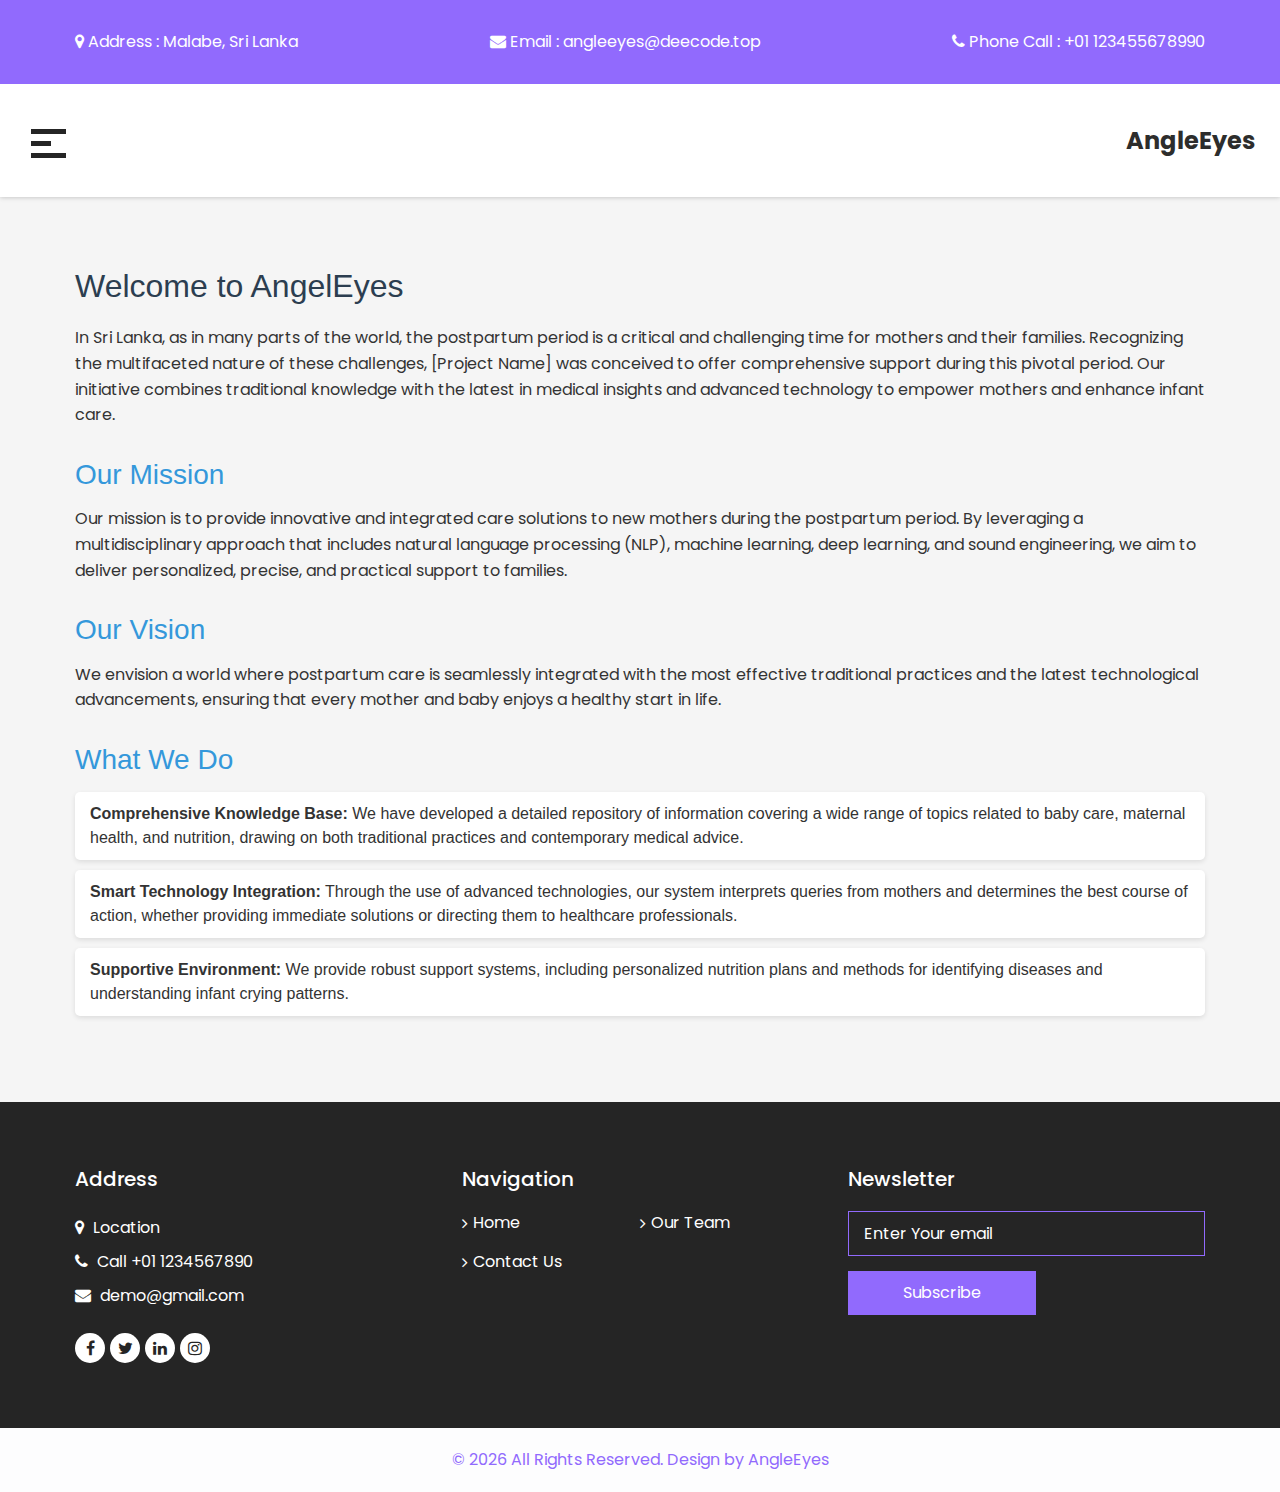
==== commit 9b7af5fd: "update the site" ====
--- a/about.html
+++ b/about.html
@@ -98,29 +98,25 @@
 
   <!-- about section -->
 
-  <section class="about_section layout_padding">
-    <div class="container-fluid">
-      <div class="box">
-        <div class="img-box">
-          <img src="images/about-img.jpg" alt="" />
-        </div>
-        <div class="detail-box">
-          <h2>
-            About Us
-          </h2>
-          <p>
-            anything embarrassing hidden in the middle of text. All the Lorem Ipsum generators on the Internet tend to repeat predefined chunks as necessary, making this the first true generator on the Internetanything embarrassing hidden in the middle of text. All the Lorem Ipsum generators on the Internet tend to repeat predefined chunks as necessary, making this the first true generator on the Internetanything embarrassing hidden in the middle of text. All the Lorem Ipsum generators on the Internet tend to repeat
-          </p>
-          <a href="">
-            <span>
-              Read More
-            </span>
-            <hr />
-          </a>
-        </div>
-      </div>
+  <section class="about_project">
+    <div class="container">
+        <h1>Welcome to AngelEyes</h1>
+        <p>In Sri Lanka, as in many parts of the world, the postpartum period is a critical and challenging time for mothers and their families. Recognizing the multifaceted nature of these challenges, [Project Name] was conceived to offer comprehensive support during this pivotal period. Our initiative combines traditional knowledge with the latest in medical insights and advanced technology to empower mothers and enhance infant care.</p>
+        
+        <h2>Our Mission</h2>
+        <p>Our mission is to provide innovative and integrated care solutions to new mothers during the postpartum period. By leveraging a multidisciplinary approach that includes natural language processing (NLP), machine learning, deep learning, and sound engineering, we aim to deliver personalized, precise, and practical support to families.</ul>
+
+        <h2>Our Vision</h2>
+        <p>We envision a world where postpartum care is seamlessly integrated with the most effective traditional practices and the latest technological advancements, ensuring that every mother and baby enjoys a healthy start in life.</p>
+
+        <h2>What We Do</h2>
+        <ul>
+            <li><strong>Comprehensive Knowledge Base:</strong> We have developed a detailed repository of information covering a wide range of topics related to baby care, maternal health, and nutrition, drawing on both traditional practices and contemporary medical advice.</li>
+            <li><strong>Smart Technology Integration:</strong> Through the use of advanced technologies, our system interprets queries from mothers and determines the best course of action, whether providing immediate solutions or directing them to healthcare professionals.</li>
+            <li><strong>Supportive Environment:</strong> We provide robust support systems, including personalized nutrition plans and methods for identifying diseases and understanding infant crying patterns.</li>
+        </ul>
     </div>
-  </section>
+</section>
 
   <!-- end about section -->
 
@@ -178,10 +174,7 @@
             </h5>
             <div class="info_links">
               <a class="" href="index.html"> <i class="fa fa-angle-right" aria-hidden="true"></i> Home <span class="sr-only">(current)</span></a>
-              <a class="active" href="about.html"> <i class="fa fa-angle-right" aria-hidden="true"></i> About</a>
-              <a class="" href="why.html"> <i class="fa fa-angle-right" aria-hidden="true"></i> Why Us </a>
               <a class="" href="team.html"> <i class="fa fa-angle-right" aria-hidden="true"></i> Our Team</a>
-              <a class="" href="testimonial.html"> <i class="fa fa-angle-right" aria-hidden="true"></i> Testimonial</a>
               <a class="" href="contact.html"> <i class="fa fa-angle-right" aria-hidden="true"></i> Contact Us</a>
             </div>
           </div>
--- a/css/style.css
+++ b/css/style.css
@@ -206,7 +206,7 @@
   z-index: 1;
   top: 0;
   left: 0;
-  background-color: #916afd90;
+  background-color: #916afdea;
   overflow-x: hidden;
   -webkit-transition: 0.5s;
   transition: 0.5s;
@@ -263,7 +263,7 @@
 }
 
 .menu_width {
-  width: 100%;
+  width: 20%;
 }
 
 .scroll-y-hidden {
@@ -1256,3 +1256,96 @@
   gap: 20px; /* Adjust spacing between grid items */
   margin: 5%;
 }
+.grid-container-c {
+  display: grid;
+  grid-template-columns: repeat(3, 1fr);
+  gap: 20px; /* Adjust spacing between grid items */
+  margin: 5%;
+}
+
+.gback{
+  background-color: #ffffff;
+  padding: 20px;
+  border-radius: 10px;
+  color: #000000;
+  font-weight: bold;
+}
+
+.gback:hover{
+  background-color: #754ce6;
+  color: #ffffff;
+  transform: scale(1.1);
+  transition: 2s;
+}
+.pback{
+  background-color: #ffffff;
+  padding: 20px;
+  border-radius: 10px;
+  color: #000000;
+  font-weight: bold;
+}
+
+.pback:hover{
+  background-color: #754ce6c0;
+  color: #ffffff;
+  transform: scale(1.1);
+  transition: 2s;
+}
+
+/* General container styles */
+.container {
+  max-width: 1200px;
+  margin: 0 auto;
+  padding: 20px;
+}
+
+/* Styling for the entire About Project section */
+.about_project {
+  background-color: #f5f5f5;
+  color: #333;
+  padding: 50px 0;
+  font-family: 'Arial', sans-serif;
+}
+
+/* Heading styles */
+.about_project h1 {
+  color: #2c3e50;
+  font-size: 32px;
+  margin-bottom: 20px;
+}
+
+.about_project h2 {
+  color: #3498db;
+  font-size: 28px;
+  margin-top: 30px;
+  margin-bottom: 15px;
+}
+
+/* Paragraph styles */
+.about_project p {
+  font-size: 16px;
+  line-height: 1.6;
+  margin-bottom: 20px;
+}
+
+/* List styles for the What We Do section */
+.about_project ul {
+  list-style-type: none; /* Removes default list styling */
+  padding: 0;
+}
+
+.about_project li {
+  background: #fff;
+  margin-bottom: 10px;
+  padding: 10px 15px;
+  border-radius: 5px;
+  box-shadow: 0 2px 5px rgba(0,0,0,0.1);
+  font-size: 16px;
+  line-height: 1.5;
+}
+
+/* Styling for strong tags to make key terms stand out */
+.about_project strong {
+  color: #333;
+  font-weight: bold;
+}
